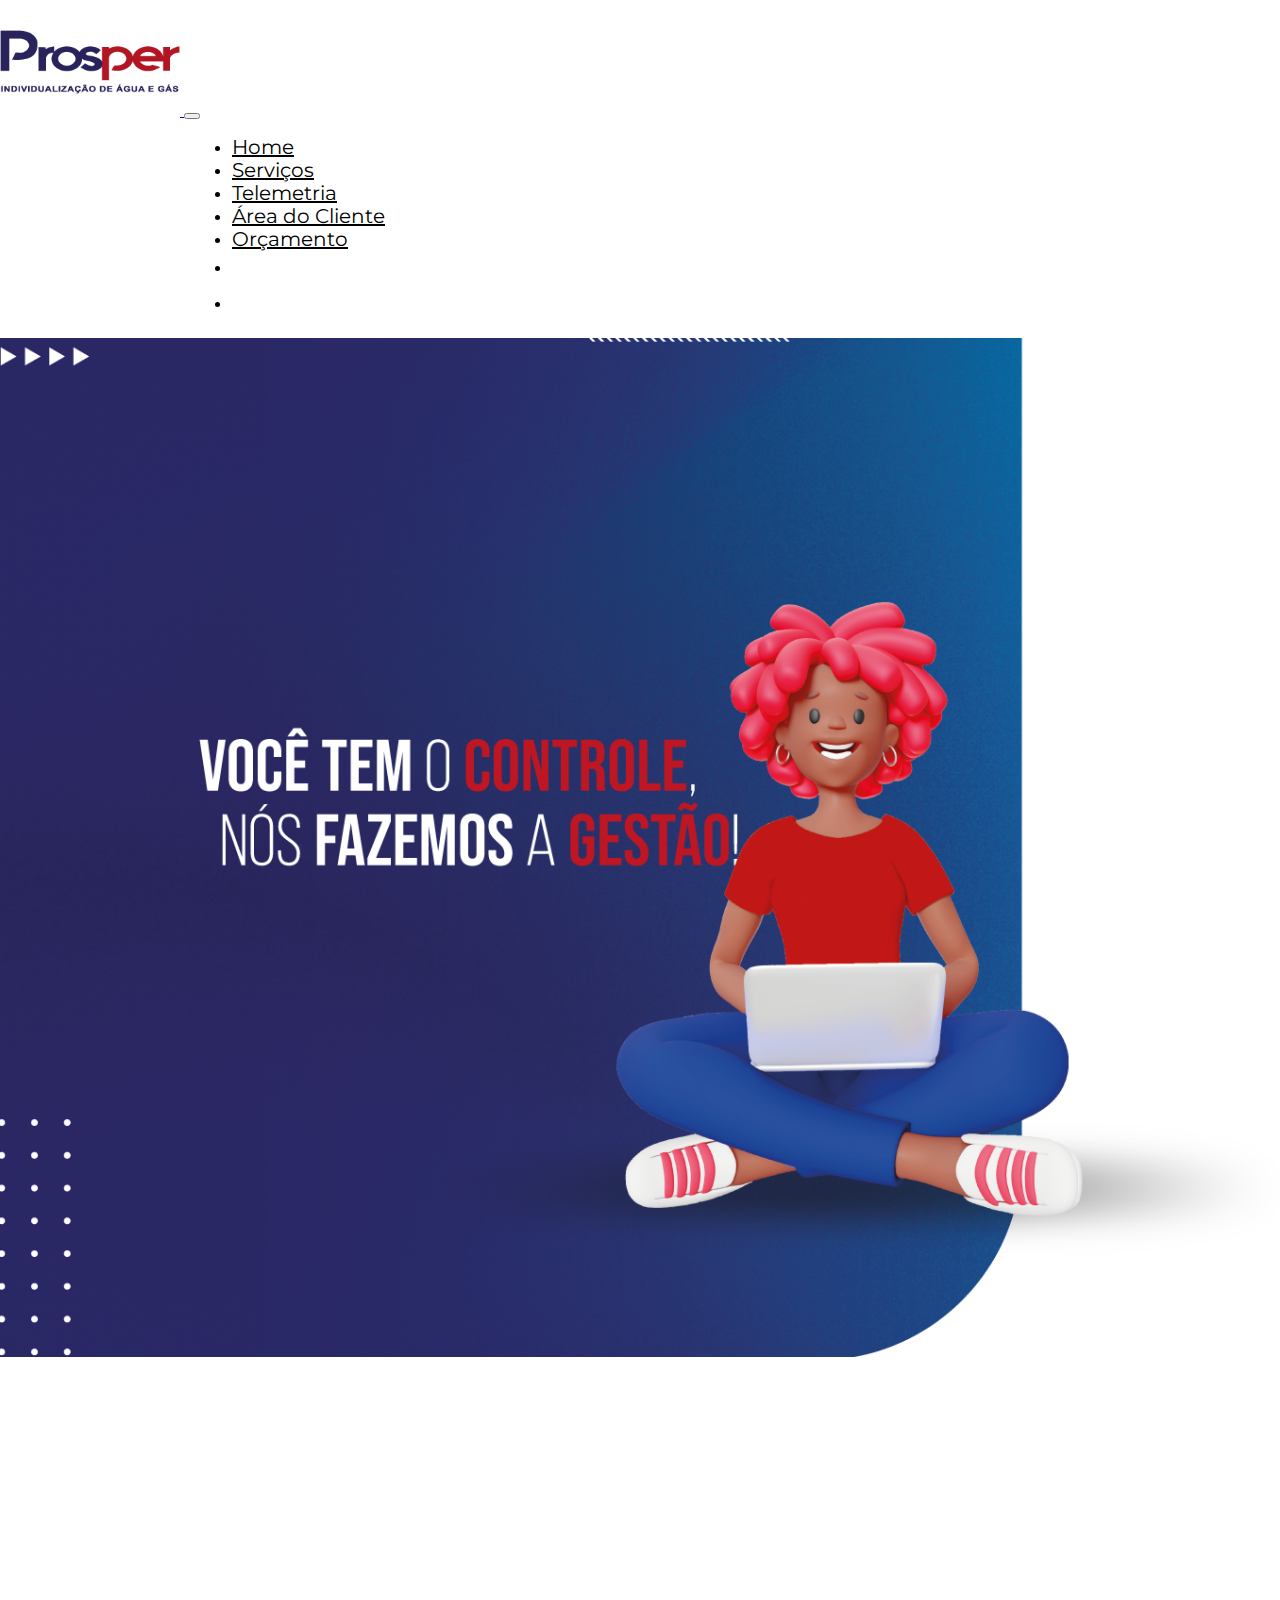
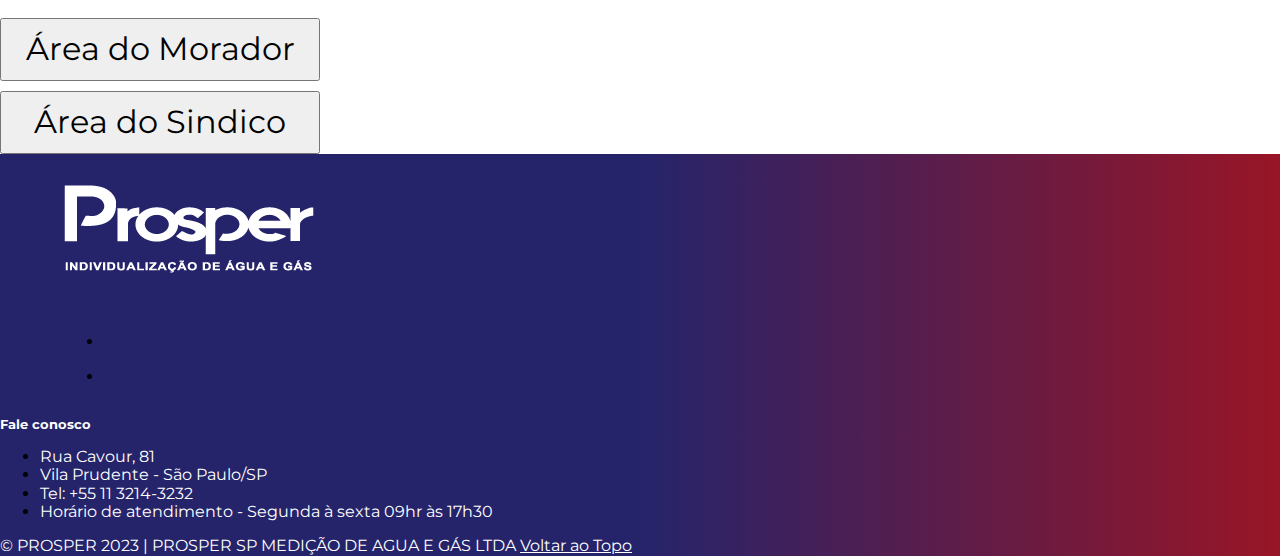
==== cliente.html @ 02010787 "Ajuste Rodape - Botão das redes sociais" ====
<!doctype html>
<html lang="pt-br" data-bs-theme="auto">
  <head>
    <meta charset="utf-8">
    <meta name="viewport" content="width=device-width, initial-scale=1">
    <meta name="description" content="">
    <meta name="author" content="Mark Otto, Jacob Thornton, and Bootstrap contributors">
    <meta name="generator" content="Hugo 0.111.3">
    <title>Prosper Individualização de Água e Gás</title>
    <link rel="canonical" href="https://getbootstrap.com/docs/5.3/examples/carousel/">
    <link href="https://cdn.jsdelivr.net/npm/bootstrap@5.0.2/dist/css/bootstrap.min.css" rel="stylesheet" integrity="sha384-EVSTQN3/azprG1Anm3QDgpJLIm9Nao0Yz1ztcQTwFspd3yD65VohhpuuCOmLASjC" crossorigin="anonymous">
    <script defer src="https://cdn.jsdelivr.net/npm/bootstrap@5.0.2/dist/js/bootstrap.bundle.min.js" integrity="sha384-MrcW6ZMFYlzcLA8Nl+NtUVF0sA7MsXsP1UyJoMp4YLEuNSfAP+JcXn/tWtIaxVXM" crossorigin="anonymous"></script>
    <link rel='stylesheet' href='https://cdn-uicons.flaticon.com/uicons-regular-rounded/css/uicons-regular-rounded.css'>
    <link rel='stylesheet' href='https://cdn-uicons.flaticon.com/uicons-brands/css/uicons-brands.css'>
    <link href="normalizze.css" rel="stylesheet">
    <link href="cliente.css" rel="stylesheet">
    <link href="carousel.css" rel="stylesheet">
    <style>
      .bd-placeholder-img {
        font-size: 1.125rem;
        text-anchor: middle;
        -webkit-user-select: none;
        -moz-user-select: none;
        user-select: none;
      }

      @media (min-width: 768px) {
        .bd-placeholder-img-lg {
          font-size: 3.5rem;
        }
      }

      .b-example-divider {
        width: 100%;
        height: 3rem;
        background-color: rgba(0, 0, 0, .1);
        border: solid rgba(0, 0, 0, .15);
        border-width: 1px 0;
        box-shadow: inset 0 .5em 1.5em rgba(0, 0, 0, .1), inset 0 .125em .5em rgba(0, 0, 0, .15);
      }

      .b-example-vr {
        flex-shrink: 0;
        width: 1.5rem;
        height: 100vh;
      }

      .bi {
        vertical-align: -.125em;
        fill: currentColor;
      }

      .nav-scroller {
        position: relative;
        z-index: 2;
        height: 2.75rem;
        overflow-y: hidden;
      }

      .nav-scroller .nav {
        display: flex;
        flex-wrap: nowrap;
        padding-bottom: 1rem;
        margin-top: -1px;
        overflow-x: auto;
        text-align: center;
        white-space: nowrap;
        -webkit-overflow-scrolling: touch;
      }

      .btn-bd-primary {
        --bd-violet-bg: #712cf9;
        --bd-violet-rgb: 112.520718, 44.062154, 249.437846;

        --bs-btn-font-weight: 600;
        --bs-btn-color: var(--bs-white);
        --bs-btn-bg: var(--bd-violet-bg);
        --bs-btn-border-color: var(--bd-violet-bg);
        --bs-btn-hover-color: var(--bs-white);
        --bs-btn-hover-bg: #6528e0;
        --bs-btn-hover-border-color: #6528e0;
        --bs-btn-focus-shadow-rgb: var(--bd-violet-rgb);
        --bs-btn-active-color: var(--bs-btn-hover-color);
        --bs-btn-active-bg: #5a23c8;
        --bs-btn-active-border-color: #5a23c8;
      }
      .bd-mode-toggle {
        z-index: 1500;
      }
    </style>
  </head>
  
  <body>
    <header data-bs-theme="light" class="d-flex flex-wrap justify-content-center py-2 mb-2 border-bottom">
      <nav class="navbar bg-light navbar-expand-md navbar-light fixed-top" style="padding-top: 8px; padding-bottom: 0px;">
        <div id="area-menu" class="container-fluid">
          <a id="logo-menu_a" class="navbar-brand d-flex align-items-center" href="index.html"><img id="logo-menu-img" class="img-fluid" src="img/Logo_Prosper_Site_250X150.png" alt="LogoTipo da Empresa"> </a>
          <button id="menu-mobile" class="navbar-toggler" type="button" data-bs-toggle="collapse" data-bs-target="#navbarCollapse" aria-controls="navbarCollapse" aria-expanded="false" aria-label="Toggle navigation">
           <span class="navbar-toggler-icon"></span> 
          </button>
          <div class="menu-header collapse navbar-collapse" id="navbarCollapse">
            <ul class="navbar-nav me-auto mb-2 mb-md-0">
              <li class="nav-item">
                <a class="nav-link active" aria-current="page" href="index.html" style="font-size: 20px;color: #000">Home</a>
              </li>
              <li class="nav-item">
                <a class="nav-link" href="index.html#servico" style="font-size: 20px;color: #000">Serviços</a>
              </li>
              <li class="nav-item">
                <a class="nav-link" href="telemetria.html" style="font-size: 20px;color: #000">Telemetria</a>
              </li>
              <li class="nav-item">
                <a class="nav-link" href="cliente.html" style="font-size: 20px;color: #000">Área do Cliente</a>
              </li>
              <li class="nav-item">
                <a class="nav-link" href="contato.php" style="font-size: 20px;color: #000">Orçamento</a>
              </li>
              <li class="nav-item">
                <a class="nav-link" href="https://www.instagram.com/prosperservice/" target="_blank"><i class="fi fi-brands-instagram" style="line-height: 2.2;"></i></a>
              </li>
              <li class="nav-item">
                <a class="nav-link" href="https://www.linkedin.com/company/prosperservice/" target="_blank"><i class="fi fi-brands-linkedin" style="line-height: 2.2;"></i></a>
              </li>
            </ul>
          </div>
        </div>
      </nav>
      
    </header>
  <main>

    <section class="caixa-cliente"> 
      <div class="row flex-start"> 
           <div class="col-md-8"> <!--col-md-8 -->
            <img class="img-cliente" src="./img/PAG_AREA_DOCLIENTE_final.png">
          </div> 

          <div class="area-cliente col-md-4">
            <div class="espaco-cliente-linha row">
              <a href="https://cliente.prosperservice.com.br/Login"><button type="button" class="btn btn-lg btn-outline-primary btn-cliente">Área do Morador</button></a>
            </div>
            <div class="row">
              <a href="https://cliente.prosperservice.com.br/Login?p=sindico"><button type="button" class="btn btn-lg btn-outline-primary btn-cliente">Área do Sindico</button></a>
            </div>
          </div>
      </div>  
    
    </section> 

<!-- FOOTER -->
<div class="container-fluid rodape-fundo">
  <footer class="rodape row py-2 my-2 border-top">
    <div class="col mb-4 logo-rodape">
      <a href="index.html"><img class="img-fluid" height="80%" src="img/Logo_Prosper_Branco_Site_250X150.png" > </a>
      <ul class="nav col-md-6 justify-content-start list-unstyled d-flex"> 
        <li class="ms-1">
          <a class="nav-link rodape-icone" href="https://www.instagram.com/prosperservice/"><i class="fi fi-brands-instagram" style="line-height: 2.2;"></i></a>
        </li>
        <li class="ms-1">
          <a class="nav-link rodape-icone" href="https://www.linkedin.com/company/prosperservice/"><i class="fi fi-brands-linkedin" style="line-height: 2.2;"></i></a>
        </li>
      </ul>
    </div>
    <div class="col mb-5 texto-rodape">
      <h5 class="rodape-texto" id="rodape-titulo-mobile">Fale conosco</h5>
      <ul class="nav flex-column">
        <li class="nav-item mb-1"><a class="nav-link p-0 rodape-texto">Rua Cavour, 81</a></li>
        <li class="nav-item mb-1"><a class="nav-link p-0 rodape-texto">Vila Prudente - São Paulo/SP</a></li>
        <li class="nav-item mb-1"><a class="nav-link p-0 rodape-texto">Tel: +55 11 3214-3232</a></li>
        <li class="nav-item mb-1"><a class="nav-link p-0 rodape-texto" id="rodape-texto-mobile">Horário de atendimento - Segunda à sexta 09hr às 17h30</a></li>
      </ul>
    </div>
    <p class="float-start rodape-texto">&copy; PROSPER 2023 | PROSPER SP MEDIÇÃO DE AGUA E GÁS LTDA
    <a class="float-end rodape-texto" href="#">Voltar ao Topo </a></p>
  </footer>
</div>
</main>
  <script src="../assets/dist/js/bootstrap.bundle.min.js"></script>
  </body>
</html>
---- normalizze.css ----
/*! normalize.css v8.0.1 | MIT License | github.com/necolas/normalize.css */

/* Document
   ========================================================================== */

/**
 * 1. Correct the line height in all browsers.
 * 2. Prevent adjustments of font size after orientation changes in iOS.
 */

 html {
    line-height: 1.15; /* 1 */
    -webkit-text-size-adjust: 100%; /* 2 */
  }
  
  /* Sections
     ========================================================================== */
  
  /**
   * Remove the margin in all browsers.
   */
  
  body {
    margin: 0;
  }
  
  /**
   * Render the `main` element consistently in IE.
   */
  
  
  /**
   * Correct the font size and margin on `h1` elements within `section` and
   * `article` contexts in Chrome, Firefox, and Safari.
   */
  
  h1 {
    font-size: 2em;
    margin: 0.67em 0;
  }
  
  /* Grouping content
     ========================================================================== */
  
  /**
   * 1. Add the correct box sizing in Firefox.
   * 2. Show the overflow in Edge and IE.
   */
  
  hr {
    box-sizing: content-box; /* 1 */
    height: 0; /* 1 */
    overflow: visible; /* 2 */
  }
  
  /**
   * 1. Correct the inheritance and scaling of font size in all browsers.
   * 2. Correct the odd `em` font sizing in all browsers.
   */
  
  pre {
    font-family: monospace, monospace; /* 1 */
    font-size: 1em; /* 2 */
  }
  
  /* Text-level semantics
     ========================================================================== */
  
  /**
   * Remove the gray background on active links in IE 10.
   */
  
  a {
    background-color: transparent;
  }
  
  /**
   * 1. Remove the bottom border in Chrome 57-
   * 2. Add the correct text decoration in Chrome, Edge, IE, Opera, and Safari.
   */
  
  abbr[title] {
    border-bottom: none; /* 1 */
    text-decoration: underline; /* 2 */
    text-decoration: underline dotted; /* 2 */
  }
  
  /**
   * Add the correct font weight in Chrome, Edge, and Safari.
   */
  
  b,
  strong {
    font-weight: bolder;
  }
  
  /**
   * 1. Correct the inheritance and scaling of font size in all browsers.
   * 2. Correct the odd `em` font sizing in all browsers.
   */
  
  code,
  kbd,
  samp {
    font-family: monospace, monospace; /* 1 */
    font-size: 1em; /* 2 */
  }
  
  /**
   * Add the correct font size in all browsers.
   */
  
  small {
    font-size: 80%;
  }
  
  /**
   * Prevent `sub` and `sup` elements from affecting the line height in
   * all browsers.
   */
  
  sub,
  sup {
    font-size: 75%;
    line-height: 0;
    position: relative;
    vertical-align: baseline;
  }
  
  sub {
    bottom: -0.25em;
  }
  
  sup {
    top: -0.5em;
  }
  
  /* Embedded content
     ========================================================================== */
  
  /**
   * Remove the border on images inside links in IE 10.
   */
  
  img {
    border-style: none;
  }
  
  /* Forms
     ========================================================================== */
  
  /**
   * 1. Change the font styles in all browsers.
   * 2. Remove the margin in Firefox and Safari.
   */
  
  button,
  input,
  optgroup,
  select,
  textarea {
    font-family: inherit; /* 1 */
    font-size: 100%; /* 1 */
    line-height: 1.15; /* 1 */
    margin: 0; /* 2 */
  }
  
  /**
   * Show the overflow in IE.
   * 1. Show the overflow in Edge.
   */
  
  button,
  input { /* 1 */
    overflow: visible;
  }
  
  /**
   * Remove the inheritance of text transform in Edge, Firefox, and IE.
   * 1. Remove the inheritance of text transform in Firefox.
   */
  
  button,
  select { /* 1 */
    text-transform: none;
  }
  
  /**
   * Correct the inability to style clickable types in iOS and Safari.
   */
  
  
  /**
   * Remove the inner border and padding in Firefox.
   */
  
  button::-moz-focus-inner,
  [type="button"]::-moz-focus-inner,
  [type="reset"]::-moz-focus-inner,
  [type="submit"]::-moz-focus-inner {
    border-style: none;
    padding: 0;
  }
  
  /**
   * Restore the focus styles unset by the previous rule.
   */
  
  button:-moz-focusring,
  [type="button"]:-moz-focusring,
  [type="reset"]:-moz-focusring,
  [type="submit"]:-moz-focusring {
    outline: 1px dotted ButtonText;
  }
  
  /**
   * Correct the padding in Firefox.
   */
  
  fieldset {
    padding: 0.35em 0.75em 0.625em;
  }
  
  /**
   * 1. Correct the text wrapping in Edge and IE.
   * 2. Correct the color inheritance from `fieldset` elements in IE.
   * 3. Remove the padding so developers are not caught out when they zero out
   *    `fieldset` elements in all browsers.
   */
  
  legend {
    box-sizing: border-box; /* 1 */
    color: inherit; /* 2 */
    display: table; /* 1 */
    max-width: 100%; /* 1 */
    padding: 0; /* 3 */
    white-space: normal; /* 1 */
  }
  
  /**
   * Add the correct vertical alignment in Chrome, Firefox, and Opera.
   */
  
  progress {
    vertical-align: baseline;
  }
  
  /**
   * Remove the default vertical scrollbar in IE 10+.
   */
  
  textarea {
    overflow: auto;
  }
  
  /**
   * 1. Add the correct box sizing in IE 10.
   * 2. Remove the padding in IE 10.
   */
  
  [type="checkbox"],
  [type="radio"] {
    box-sizing: border-box; /* 1 */
    padding: 0; /* 2 */
  }
  
  /**
   * Correct the cursor style of increment and decrement buttons in Chrome.
   */
  
  [type="number"]::-webkit-inner-spin-button,
  [type="number"]::-webkit-outer-spin-button {
    height: auto;
  }
  
  /**
   * 1. Correct the odd appearance in Chrome and Safari.
   * 2. Correct the outline style in Safari.
   */
  
  /**
   * Remove the inner padding in Chrome and Safari on macOS.
   */
  
  [type="search"]::-webkit-search-decoration {
    -webkit-appearance: none;
  }
  
  /**
   * 1. Correct the inability to style clickable types in iOS and Safari.
   * 2. Change font properties to `inherit` in Safari.
   */
  
  ::-webkit-file-upload-button {
    -webkit-appearance: button; /* 1 */
    font: inherit; /* 2 */
  }
  
  /* Interactive
     ========================================================================== */
  
  /*
   * Add the correct display in Edge, IE 10+, and Firefox.
   */
  
  details {
    display: block;
  }
  
  /*
   * Add the correct display in all browsers.
   */
  
  summary {
    display: list-item;
  }
  
  /* Misc
     ========================================================================== */
  
  /**
   * Add the correct display in IE 10+.
   */
  
  template {
    display: none;
  }
  
  /**
   * Add the correct display in IE 10.
   */
  
  [hidden] {
    display: none;
  }
---- cliente.css ----
@import url('https://fonts.googleapis.com/css2?family=Montserrat:wght@500&display=swap');

body {
  font-family: 'Montserrat', sans-serif;
}



.pricing-header {
  margin-top: 5%;
  max-width: 700px;
}

.div-cliente{
  justify-content: center;
}

h1,h2{
  color: #be1522;
}

.caixa-cliente{
  div{
    padding: 0 0 0 0;
  }
}

.area-cliente {
  margin-top: 20%;
}



.espaco-cliente-linha{
  display: flex;
  text-decoration: none;
  margin-bottom: 10px;
}

.btn-cliente{
  height: 63px;
  width: 320px;
  font-size: xx-large;
}

.btn-cliente:hover{
  background-color: #be1522;
}

.img-cliente{
  max-width: 100%;
  height: auto;
}


@media only screen and (max-width: 1440px) and (min-width:1060px){
  .botao-cliente{
    margin-left: 125px;
  }
}

@media only screen and (max-width: 1024px){
  .btn-cliente{
    font-size: x-large;
    height: 50px;
    width: 280px;
  }
}
---- carousel.css ----
/* GLOBAL STYLES
-------------------------------------------------- */
/* Padding below the footer and lighter body text */

  @import url('https://fonts.googleapis.com/css2?family=Montserrat:wght@500&display=swap');

body {
  font-family: 'Montserrat', sans-serif;
  height: 100vh;  
}


/* CUSTOMIZE THE CAROUSEL
-------------------------------------------------- */

/* Carousel base class */
.carousel {
  margin-bottom: 4rem;
}
/* Since positioning the image, we need to help out the caption */
.carousel-caption {
  bottom: 3rem;
  z-index: 10;
}

/* Declare heights because of positioning of img element */
.carousel-item {
  height: a;
}

.rodape-texto {
  margin-bottom: 0px;
  color:white;

}

.logo-rodape{
  margin-left: 5%;
}

.rodape-icone{
  color:white;
  padding: 0px;
  padding-right: 10px;
}


/* MARKETING CONTENT
-------------------------------------------------- */

/* Center align the text within the three columns below the carousel */
.marketing .col-lg-4 {
  margin-bottom: 1.5rem;
  text-align: center;
}
/* rtl:begin:ignore */
.marketing .col-lg-4 p {
  margin-right: .75rem;
  margin-left: .75rem;
}
/* rtl:end:ignore */


/* Featurettes
------------------------- */

.featurette-divider {
  margin: 5rem 0; /* Space out the Bootstrap <hr> more */
}

/* Thin out the marketing headings */
/* rtl:begin:remove */
.featurette-heading {
  letter-spacing: -.05rem;
}

/* rtl:end:remove */

.btn-painel-principal{
  font-size: 25px;
  background: linear-gradient(to right, #25246b 50%,#981526 100%);
  border-color: white;
  position: relative;
  top: 925px;
  left: 1325px;
  
}

.btn-painel-principal:hover{
  border-color: grey;
}

.btn-painel-telemetria{
  font-size: 25px;
  background: linear-gradient(to right, #25246b 50%,#981526 100%);
  border-color: white;
}

.btn-painel-telemetria:hover{
  border-color: grey;
}

.btn-painel-cliente{
  font-size: 25px;
  background: linear-gradient(to right, #25246b 50%,#981526 100%);
  border-color: white;
  position: relative;
  top: 365px;
  left: 585px;
}

.btn-painel-cliente:hover{
  border-color: grey;
}

.btn-lojaGoogle{
  width: 180px;
  position: relative;
  left: 64%;
  bottom: 90vh;

}

.btn-lojaApple{
  width: 190px;
  position: relative;
  left: 64%;
  bottom: 90vh;
}

.rodape-fundo{
  background: linear-gradient(to right, #25246b 50%,#981526 100%);
}



.menu-header{
  margin-left: 12rem;
}

.texto-servico{
  text-align: center;
  margin-bottom: 36px;
}

#logo-menu-img{
  width:180px;
  height:80%;
}

/* RESPONSIVE CSS
-------------------------------------------------- */

@media (min-width: 40em) {
  /* Bump up size of carousel content */
  .carousel-caption p {
    margin-bottom: 1.25rem;
    font-size: 1.25rem;
    line-height: 1.4;
  }

  .featurette-heading {
    font-size: 50px;
  }
}

@media (min-width: 62em) {
  .featurette-heading {
    margin-top: 2rem;
  }
}

@media only screen and (min-width:770px){
  .texto-rodape{
    margin-top: 20px;
  }
}


/*Formato Monitor 1440px*/
@media only screen and (max-width: 1440px) and (min-width:1060px){

  .featurette-heading {
    margin-top: 2rem;
}

  .btn-painel-principal{
    position: relative;
    top: 725px;
    left: 975px;
    
  }
  .btn-lojaGoogle{
  bottom: 663px;
  }
  .btn-lojaApple{
    bottom: 663px;
  }
}

/*Formato Monitor 1024px*/
@media only screen and (max-width: 1024px) and (min-width:770px){
.menu-header{
    margin-left: 5%;
}

.texto-servico{
  font-size: 45px;
}

.btn-painel-principal{
  position: relative;
  top: 525px;
  left: 675px;
}

.btn-lojaGoogle{
bottom: 480px;
}
.btn-lojaApple{
  bottom: 480px;
}
}

@media only screen and (max-width: 1024px){
  .rodape-fundo{
    height: 285px;
  }
}



/*Formato MOBILE 425px*/
@media screen and (max-width: 375px){
  #menu-mobile{
    margin-right: 25px;
  }
}

@media screen and (max-width: 425px){
  .btn-lojaGoogle{
    width: 100px;
    position: relative;
    left: 25%;
    bottom: 20vh;
  }
  
  .btn-lojaApple{
    width: 115px;
    position: relative;
    left: 25%;
    bottom: 20vh;
  }
}

@media screen and (max-width: 375px){
  .btn-lojaGoogle{
    width: 95px;
    position: relative;
    left: 25%;
    bottom: 20vh;
  }
  
  .btn-lojaApple{
    width: 100px;
    position: relative;
    left: 25%;
    bottom: 20vh;
  }
}


@media only screen and (max-width: 500px) and (min-width: 320px){
  body{
    text-align: center;
    letter-spacing:0cm;
  }
  .lead{
    text-align:center;
  }

  .btn-painel-principal{
    position: relative;
    top: 25vh;
    left: 11vh;
    /* width: 100px; */
    font-size: 1.0rem;
  }
  
  .texto-servico{
    padding-top: 35px;
    padding-bottom: 15px;
    margin-bottom: 0px;
  }
  .featurette-divider{
    margin: 2rem 0;
  }

  .featurette-heading{
    margin-bottom: 25px;
  }
  h3{
    margin-top: 15px;
    margin-bottom: 15px;
  }
  .rodape-texto{
    font-size:12px;
    display: flex;
    justify-content: center;
    color:white;
    text-decoration: none;
  }

  .texto-rodape{
    margin-top: 8%;
    margin-bottom: 15px!important;
  }

  #rodape-texto-mobile {
    margin-top: 15px;
  }

  #rodape-titulo-mobile{
    font-size: 20px;
  }

  .menu-header{
    margin-left: 0px;
    align-content: baseline;
  }

  .area-cliente{
    margin-top: 20px;
    margin-bottom: 20px;
  }

  .nav-link{
    display: flex;
    flex-direction: column;
    flex-wrap: nowrap;
    align-items: center;
  }

}

@media only screen and (max-width: 320px){

 .texto-rodape{
  margin: 5px;
 }
  
  #rodape-titulo-mobile{
    padding-bottom: 10px;
}

.rodape-texto{
  font-size:12px;
  display: flex;
  justify-content: center;
}

.rodape-fundo{
  height: 310px;
}

#logo-menu-img{
  width:150px;
  height:80%;
}

.btn-lojaGoogle{
  width: 80px;
  position: relative;
  left: 25%;
  bottom: 16vh;
}

.btn-lojaApple{
  width: 80px;
  position: relative;
  left: 25%;
  bottom: 16vh;
}

.texto-servico{
  margin-bottom: 0px;
}

}
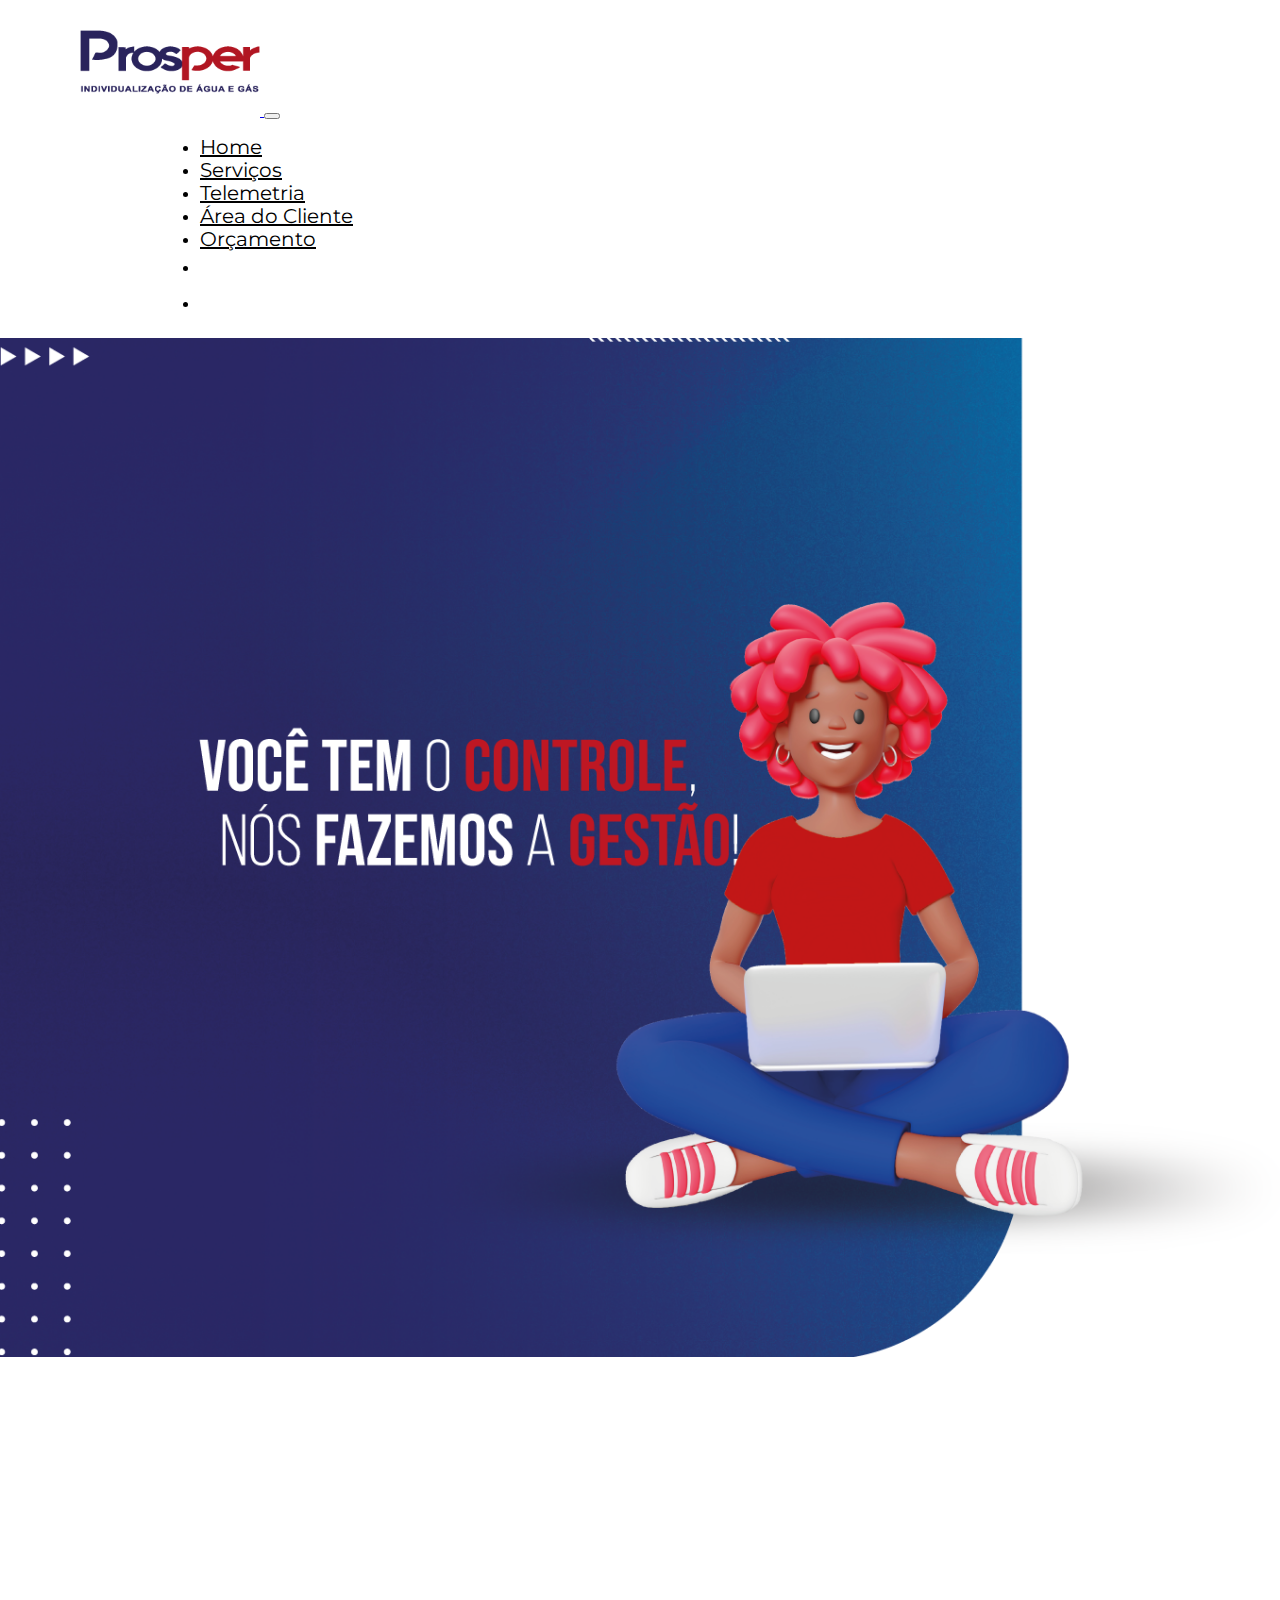
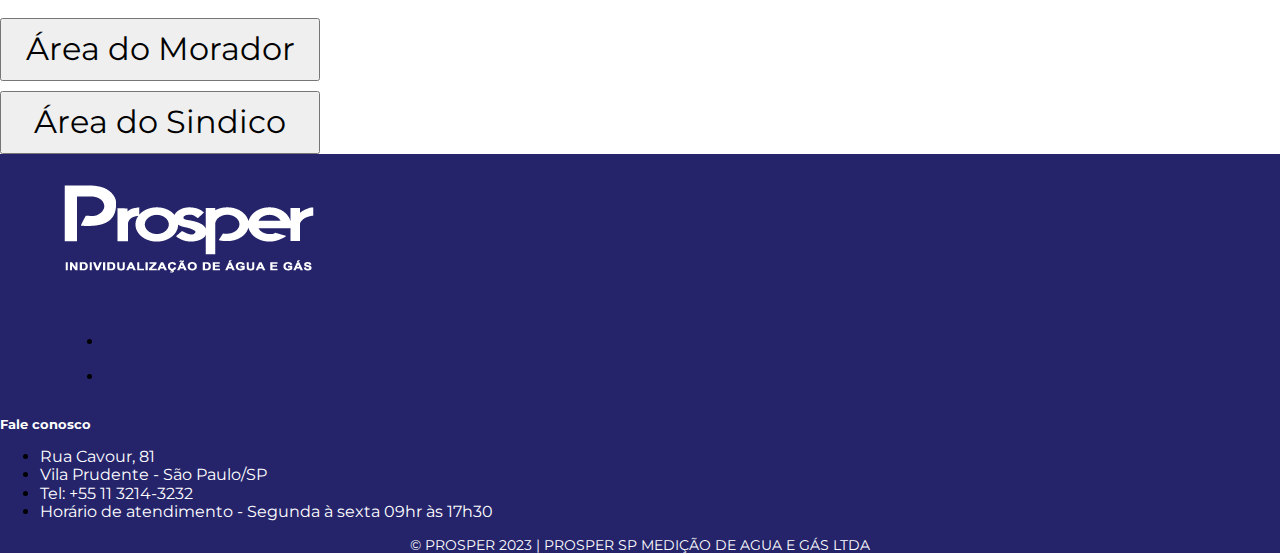
==== commit 90b224c2: "Responsividade 1326 x 532" ====
--- a/cliente.html
+++ b/cliente.html
@@ -147,8 +147,8 @@
     
     </section> 
 
-<!-- FOOTER -->
-<div class="container-fluid rodape-fundo">
+ <!-- FOOTER -->
+ <div class="container-fluid rodape-fundo">
   <footer class="rodape row py-2 my-2 border-top">
     <div class="col mb-4 logo-rodape">
       <a href="index.html"><img class="img-fluid" height="80%" src="img/Logo_Prosper_Branco_Site_250X150.png" > </a>
@@ -170,8 +170,8 @@
         <li class="nav-item mb-1"><a class="nav-link p-0 rodape-texto" id="rodape-texto-mobile">Horário de atendimento - Segunda à sexta 09hr às 17h30</a></li>
       </ul>
     </div>
-    <p class="float-start rodape-texto">&copy; PROSPER 2023 | PROSPER SP MEDIÇÃO DE AGUA E GÁS LTDA
-    <a class="float-end rodape-texto" href="#">Voltar ao Topo </a></p>
+    <p class="rodape-texto-empresa" style="font-size: 14px;">&copy; PROSPER 2023 | PROSPER SP MEDIÇÃO DE AGUA E GÁS LTDA</p>
+    <!-- <a class="rodape-texto" href="#">Voltar ao Topo </a> -->
   </footer>
 </div>
 </main>
--- a/carousel.css
+++ b/carousel.css
@@ -2,7 +2,7 @@
 -------------------------------------------------- */
 /* Padding below the footer and lighter body text */
 
-  @import url('https://fonts.googleapis.com/css2?family=Montserrat:wght@500&display=swap');
+@import url('https://fonts.googleapis.com/css2?family=Montserrat:wght@500;600&display=swap');
 
 body {
   font-family: 'Montserrat', sans-serif;
@@ -34,6 +34,13 @@
 
 }
 
+.rodape-texto-empresa{
+  display: flex;
+  justify-content: center;
+  margin-bottom: 0px;
+  color:white;
+}
+
 .logo-rodape{
   margin-left: 5%;
 }
@@ -78,11 +85,13 @@
 
 .btn-painel-principal{
   font-size: 25px;
-  background: linear-gradient(to right, #25246b 50%,#981526 100%);
-  border-color: white;
-  position: relative;
-  top: 925px;
-  left: 1325px;
+  /* background: linear-gradient(to right, #25246b 50%,#981526 100%); */
+  background-color: #981526;
+  border-color: #981526;
+  position: relative;
+  top: 600px;
+  left: 400px;
+  border-radius: 15px;
   
 }
 
@@ -92,8 +101,10 @@
 
 .btn-painel-telemetria{
   font-size: 25px;
-  background: linear-gradient(to right, #25246b 50%,#981526 100%);
+  /* background: linear-gradient(to right, #25246b 50%,#981526 100%); */
+  background-color: #25246b;
   border-color: white;
+  border-radius: 15px;
 }
 
 .btn-painel-telemetria:hover{
@@ -114,28 +125,26 @@
 }
 
 .btn-lojaGoogle{
-  width: 180px;
-  position: relative;
-  left: 64%;
-  bottom: 90vh;
-
+  width: 190px;
+  position: relative;
+  left: 30%;
+  bottom: 78vh;
 }
 
 .btn-lojaApple{
-  width: 190px;
-  position: relative;
-  left: 64%;
-  bottom: 90vh;
+  width: 200px;
+  position: relative;
+  left: 30%;
+  bottom: 78vh;
 }
 
 .rodape-fundo{
-  background: linear-gradient(to right, #25246b 50%,#981526 100%);
-}
-
-
+  /* background: linear-gradient(to right, #25246b 50%,#981526 100%); */
+  background-color: #25246b;
+}
 
 .menu-header{
-  margin-left: 12rem;
+  margin-left: 10rem;
 }
 
 .texto-servico{
@@ -146,6 +155,22 @@
 #logo-menu-img{
   width:180px;
   height:80%;
+}
+
+#logo-menu_a{
+  margin-left: 80px;
+}
+
+.list-group-item{
+  padding-left: 0px;
+}
+
+
+
+@media only screen and (max-width: 2000px) and (min-width:1060px){
+.img-4-diferente{
+  padding-left: 45px;
+  }
 }
 
 /* RESPONSIVE CSS
@@ -182,19 +207,25 @@
 
   .featurette-heading {
     margin-top: 2rem;
-}
+  }
+
+  .img-4-diferente{
+    padding-left: 45px;
+  }
 
   .btn-painel-principal{
     position: relative;
-    top: 725px;
-    left: 975px;
+    top: 440px;
+    left: 290px;
     
   }
   .btn-lojaGoogle{
-  bottom: 663px;
+    bottom: 590px;
+    left: 380px;
   }
   .btn-lojaApple{
-    bottom: 663px;
+    bottom: 590px;
+    left: 380px;
   }
 }
 
@@ -210,15 +241,21 @@
 
 .btn-painel-principal{
   position: relative;
-  top: 525px;
-  left: 675px;
+  font-size: 18px;
+  height: 40px;
+  top: 320px;
+  left: 205px;
 }
 
 .btn-lojaGoogle{
-bottom: 480px;
+  left: 250px;
+  width: 160px;
+  bottom: 420px;
 }
 .btn-lojaApple{
-  bottom: 480px;
+  left: 255px;
+  width: 170px;
+  bottom: 420px;
 }
 }
 
@@ -239,17 +276,17 @@
 
 @media screen and (max-width: 425px){
   .btn-lojaGoogle{
-    width: 100px;
-    position: relative;
-    left: 25%;
-    bottom: 20vh;
+    width: 80px;
+    position: relative;
+    left: -8%;
+    bottom: 21vh;
   }
   
   .btn-lojaApple{
-    width: 115px;
-    position: relative;
-    left: 25%;
-    bottom: 20vh;
+    width: 86px;
+    position: relative;
+    left: -8%;
+    bottom: 21vh;
   }
 }
 
@@ -281,9 +318,8 @@
 
   .btn-painel-principal{
     position: relative;
-    top: 25vh;
-    left: 11vh;
-    /* width: 100px; */
+    top: 20vh;
+    left: -90px;
     font-size: 1.0rem;
   }
   
@@ -304,11 +340,17 @@
     margin-bottom: 15px;
   }
   .rodape-texto{
-    font-size:12px;
+    font-size:10px;
+    color:white;
+    text-decoration: none;
+  }
+
+  .rodape-texto-empresa{
+    font-size: 10px;
     display: flex;
     justify-content: center;
+    margin-bottom: 0px;
     color:white;
-    text-decoration: none;
   }
 
   .texto-rodape{
@@ -359,6 +401,14 @@
   justify-content: center;
 }
 
+.rodape-texto-empresa{
+  font-size:12px;
+  display: flex;
+  justify-content: center;
+  margin-bottom: 0px;
+  color:white;
+}
+
 .rodape-fundo{
   height: 310px;
 }
@@ -386,4 +436,25 @@
   margin-bottom: 0px;
 }
 
+}
+
+
+/*Formato Monitor 1326px*/
+@media only screen and (max-width: 1326px) and (min-width:1326px){
+  .btn-painel-principal{
+    position: relative;
+    top: 440px;
+    left: 270px;
+  }
+
+  .btn-lojaGoogle {
+    bottom: 450px;
+    left: 370px;
+  }
+
+  .btn-lojaApple {
+    bottom: 450px;
+    left: 380px;
+  }
+
 }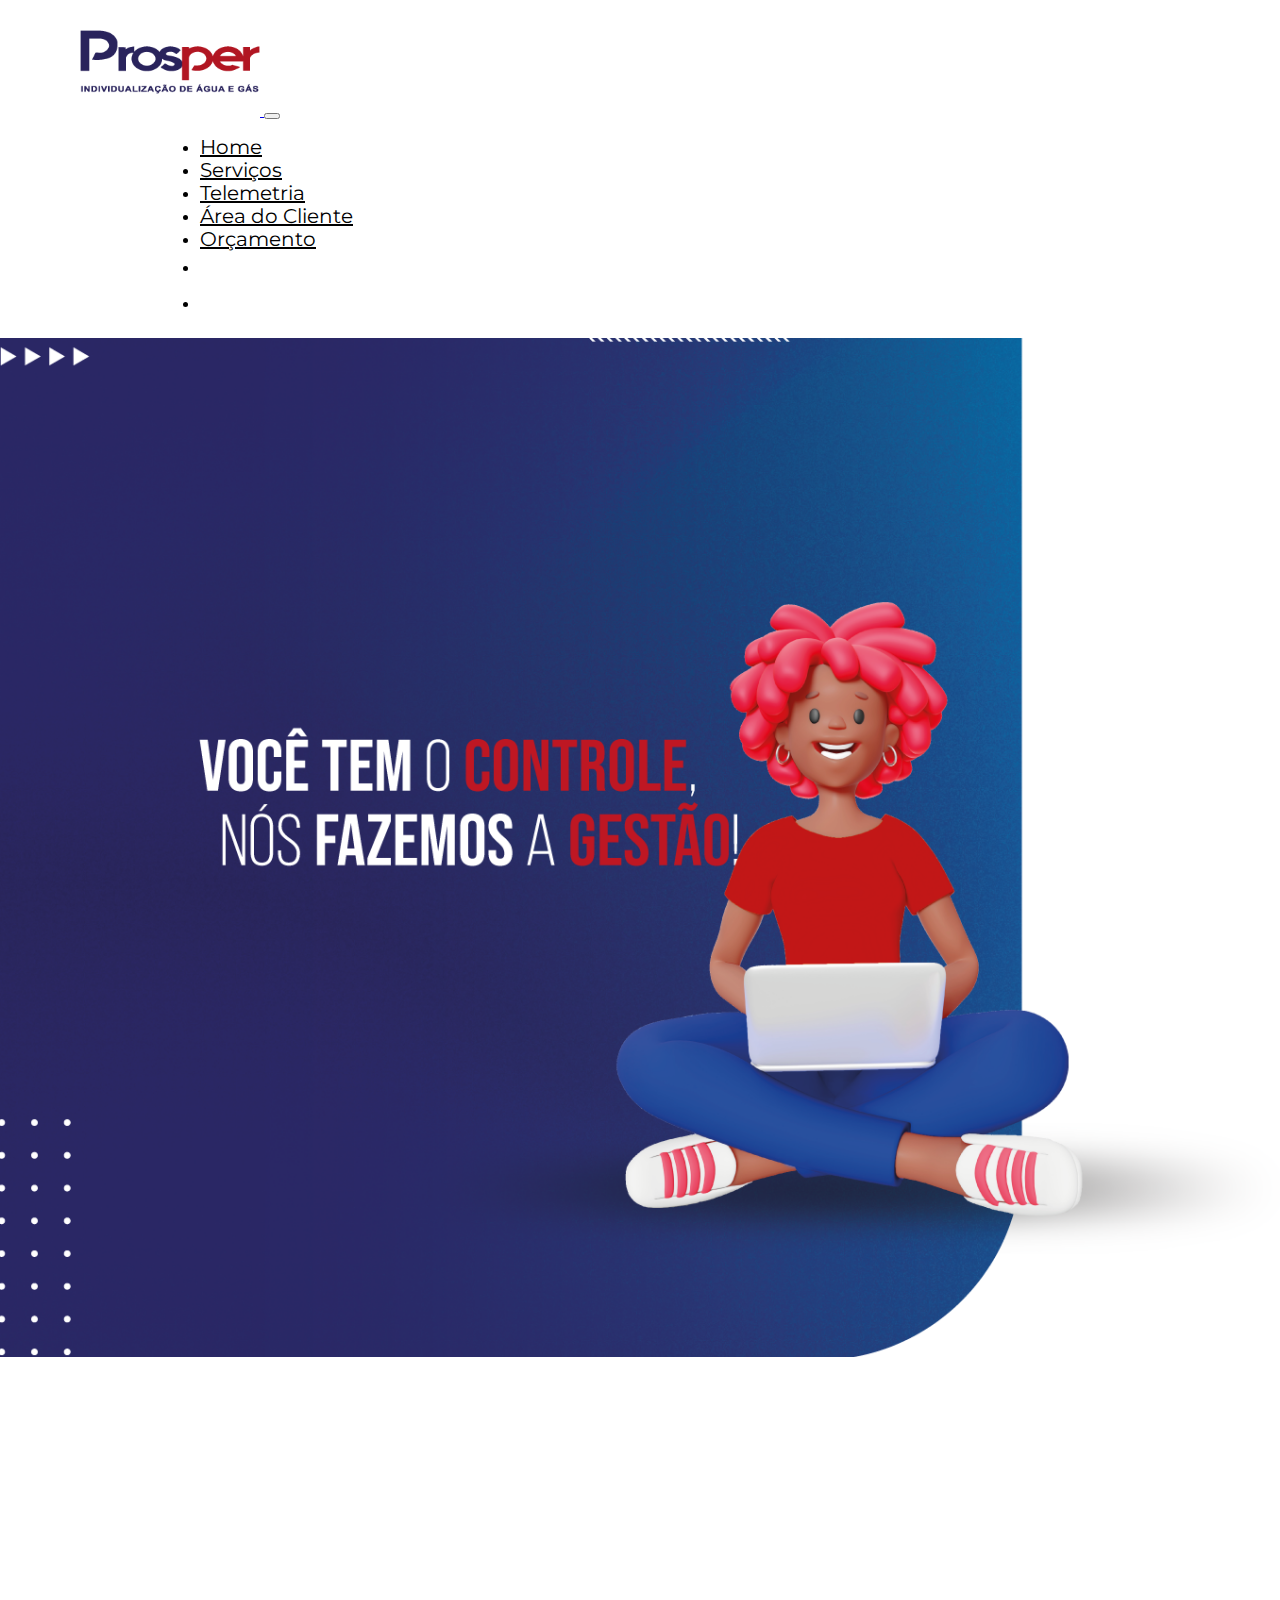
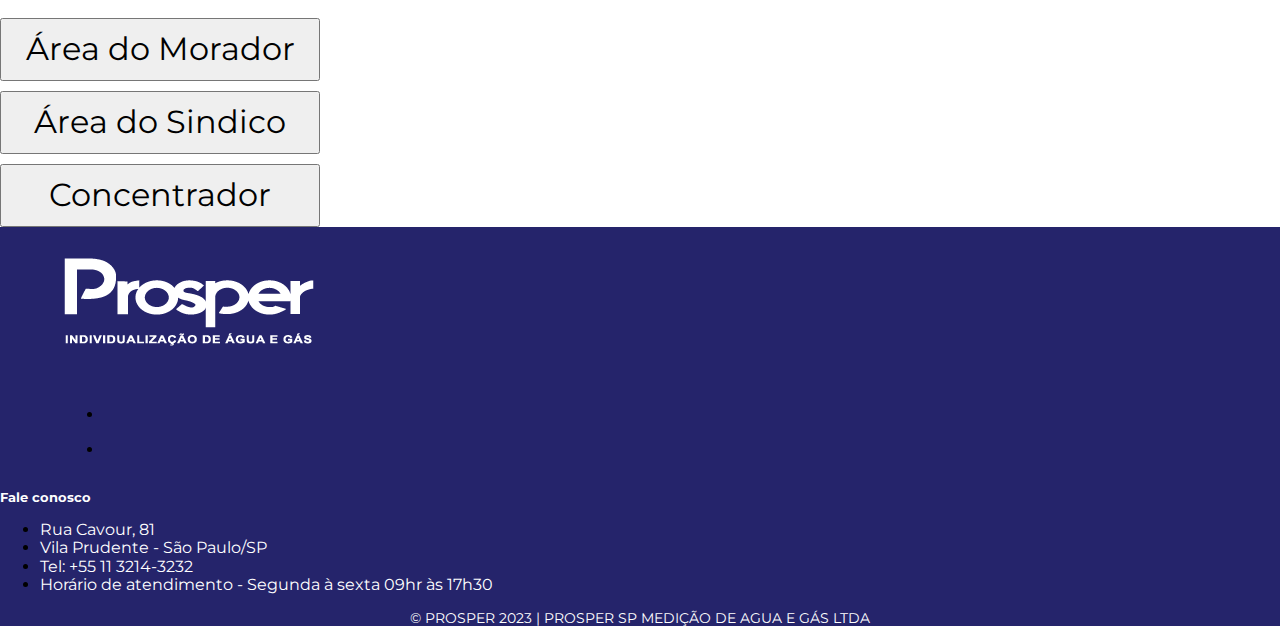
==== commit bcffdaa6: "Alteração Cliente Add botao concentrador" ====
--- a/cliente.html
+++ b/cliente.html
@@ -6,6 +6,7 @@
     <meta name="description" content="">
     <meta name="author" content="Mark Otto, Jacob Thornton, and Bootstrap contributors">
     <meta name="generator" content="Hugo 0.111.3">
+    <link rel="icon" type="image/x-icon" href="./img/favicon_prosper.png">
     <title>Prosper Individualização de Água e Gás</title>
     <link rel="canonical" href="https://getbootstrap.com/docs/5.3/examples/carousel/">
     <link href="https://cdn.jsdelivr.net/npm/bootstrap@5.0.2/dist/css/bootstrap.min.css" rel="stylesheet" integrity="sha384-EVSTQN3/azprG1Anm3QDgpJLIm9Nao0Yz1ztcQTwFspd3yD65VohhpuuCOmLASjC" crossorigin="anonymous">
@@ -142,6 +143,11 @@
             <div class="row">
               <a href="https://cliente.prosperservice.com.br/Login?p=sindico"><button type="button" class="btn btn-lg btn-outline-primary btn-cliente">Área do Sindico</button></a>
             </div>
+            
+            <div class="row">
+              <a href="https://seuconsumo.prosperservice.com.br/#/(login:login)"><button type="button" class="btn btn-lg btn-outline-primary btn-cliente" style="margin-top: 10px;">Concentrador</button></a>
+            </div>
+          
           </div>
       </div>  
     
@@ -176,5 +182,8 @@
 </div>
 </main>
   <script src="../assets/dist/js/bootstrap.bundle.min.js"></script>
+  <script src="https://code.jquery.com/jquery-3.7.0.min.js" integrity="sha256-2Pmvv0kuTBOenSvLm6bvfBSSHrUJ+3A7x6P5Ebd07/g=" crossorigin="anonymous"></script>
+<script src="//tag.goadopt.io/injector.js?website_code=4b357630-3b6c-4f31-b5b7-9c7467e24575" 
+class="adopt-injector"></script>
   </body>
 </html>
--- a/carousel.css
+++ b/carousel.css
@@ -195,10 +195,44 @@
   }
 }
 
-@media only screen and (min-width:770px){
-  .texto-rodape{
-    margin-top: 20px;
-  }
+
+
+@media only screen and (max-width: 2560px) and (min-width:1881px){
+  .btn-painel-principal{
+    position: relative;
+    top: 580px;
+    left: 385px;
+  }
+
+  .btn-lojaGoogle {
+    bottom: 640px;
+    left: 530px;
+  }
+
+  .btn-lojaApple {
+    bottom: 640px;
+    left: 530px;
+  }
+  
+}
+
+@media only screen and (max-width: 1880px) and (min-width:1880px){
+  .btn-painel-principal{
+    position: relative;
+    top: 550px;
+    left: 380px;
+  }
+
+  .btn-lojaGoogle {
+    bottom: 600px;
+    left: 520px;
+  }
+
+  .btn-lojaApple {
+    bottom: 600px;
+    left: 520px;
+  }
+  
 }
 
 
@@ -220,14 +254,59 @@
     
   }
   .btn-lojaGoogle{
-    bottom: 590px;
+    bottom: 480px;
+    left: 400px;
+  }
+  .btn-lojaApple{
+    bottom: 480px;
+    left: 400px;
+  }
+}
+
+
+/*Formato Monitor 1326px*/
+@media only screen and (max-width: 1366px) and (min-width:1326px){
+  .btn-painel-principal{
+    position: relative;
+    top: 440px;
+    left: 270px;
+  }
+
+  .btn-lojaGoogle {
+    width: 160px;
+    bottom: 450px;
+    left: 370px;
+  }
+
+  .btn-lojaApple {
+    width: 173px;
+    bottom: 450px;
     left: 380px;
   }
-  .btn-lojaApple{
-    bottom: 590px;
-    left: 380px;
-  }
-}
+
+}
+
+/*Formato Monitor 1280px*/
+@media only screen and (max-width: 1280px) and (min-width:1280px){
+  .btn-painel-principal{
+    position: relative;
+    top: 410px;
+    left: 255px;
+  }
+
+  .btn-lojaGoogle {
+    bottom: 430px;
+    left: 355px;
+  }
+
+  .btn-lojaApple {
+    bottom: 430px;
+    left: 355px;
+  }
+
+}
+
+
 
 /*Formato Monitor 1024px*/
 @media only screen and (max-width: 1024px) and (min-width:770px){
@@ -248,16 +327,22 @@
 }
 
 .btn-lojaGoogle{
-  left: 250px;
-  width: 160px;
-  bottom: 420px;
+  left: 280px;
+  width: 132px;
+  bottom: 345px;
 }
 .btn-lojaApple{
-  left: 255px;
-  width: 170px;
-  bottom: 420px;
-}
-}
+  left: 280px;
+  width: 142px;
+  bottom: 345px;
+}
+
+.btn-painel-telemetria{
+  height: 45px;
+  font-size: 1.20rem;
+}
+}
+
 
 @media only screen and (max-width: 1024px){
   .rodape-fundo{
@@ -267,45 +352,11 @@
 
 
 
-/*Formato MOBILE 425px*/
-@media screen and (max-width: 375px){
-  #menu-mobile{
-    margin-right: 25px;
-  }
-}
-
-@media screen and (max-width: 425px){
-  .btn-lojaGoogle{
-    width: 80px;
-    position: relative;
-    left: -8%;
-    bottom: 21vh;
-  }
-  
-  .btn-lojaApple{
-    width: 86px;
-    position: relative;
-    left: -8%;
-    bottom: 21vh;
-  }
-}
-
-@media screen and (max-width: 375px){
-  .btn-lojaGoogle{
-    width: 95px;
-    position: relative;
-    left: 25%;
-    bottom: 20vh;
-  }
-  
-  .btn-lojaApple{
-    width: 100px;
-    position: relative;
-    left: 25%;
-    bottom: 20vh;
-  }
-}
-
+@media only screen and (min-width:770px){
+  .texto-rodape{
+    margin-top: 20px;
+  }
+}
 
 @media only screen and (max-width: 500px) and (min-width: 320px){
   body{
@@ -318,9 +369,10 @@
 
   .btn-painel-principal{
     position: relative;
-    top: 20vh;
-    left: -90px;
-    font-size: 1.0rem;
+    top: 18vh;
+    left: -100px;
+    font-size: 10px;
+    padding: 4px;
   }
   
   .texto-servico{
@@ -383,17 +435,79 @@
     align-items: center;
   }
 
+  .btn-lojaGoogle{
+    width: 90px;
+    position: relative;
+    left: 0px;
+    bottom: 145px;
+  }
+  
+  .btn-lojaApple{
+    width: 95px;
+    position: relative;
+    left: 0px;
+    bottom: 145px;
+  }
+
+}
+
+
+@media screen and (max-width: 425px){
+  .btn-lojaGoogle{
+    width: 68px;
+    position: relative;
+    left: -5%;
+    bottom: 16vh;
+  }
+  
+  .btn-lojaApple{
+    width: 76px;
+    position: relative;
+    left: -5%;
+    bottom: 16vh;
+  }
+}
+
+
+/*Formato MOBILE*/
+
+
+@media screen and (max-width: 375px){
+  #menu-mobile{
+    margin-right: 25px;
+  }
+
+  .btn-painel-principal{
+    top: 16vh;
+    left: -85px;
+    font-size: 10px;
+    padding: 4px;
+  }
+
+  .btn-lojaGoogle{
+    width: 80px;
+    position: relative;
+    left: 0px;
+    bottom: 16vh;
+  }
+  
+  .btn-lojaApple{
+    width: 85px;
+    position: relative;
+    left: 0px;
+    bottom: 16vh;
+  }
 }
 
 @media only screen and (max-width: 320px){
 
- .texto-rodape{
+.texto-rodape{
   margin: 5px;
  }
   
-  #rodape-titulo-mobile{
+#rodape-titulo-mobile{
     padding-bottom: 10px;
-}
+  }
 
 .rodape-texto{
   font-size:12px;
@@ -421,40 +535,30 @@
 .btn-lojaGoogle{
   width: 80px;
   position: relative;
-  left: 25%;
-  bottom: 16vh;
+  left: 5px;
+  bottom: 13vh;
 }
 
 .btn-lojaApple{
   width: 80px;
   position: relative;
-  left: 25%;
-  bottom: 16vh;
+  left: 5px;
+  bottom: 13vh;
 }
 
 .texto-servico{
   margin-bottom: 0px;
 }
 
-}
-
-
-/*Formato Monitor 1326px*/
-@media only screen and (max-width: 1326px) and (min-width:1326px){
-  .btn-painel-principal{
-    position: relative;
-    top: 440px;
-    left: 270px;
-  }
-
-  .btn-lojaGoogle {
-    bottom: 450px;
-    left: 370px;
-  }
-
-  .btn-lojaApple {
-    bottom: 450px;
-    left: 380px;
-  }
-
-}+.btn-painel-principal{
+  top: 14vh;
+  left: -70px;
+  font-size: 10px;
+  padding: 4px;
+}
+
+}
+
+
+
+
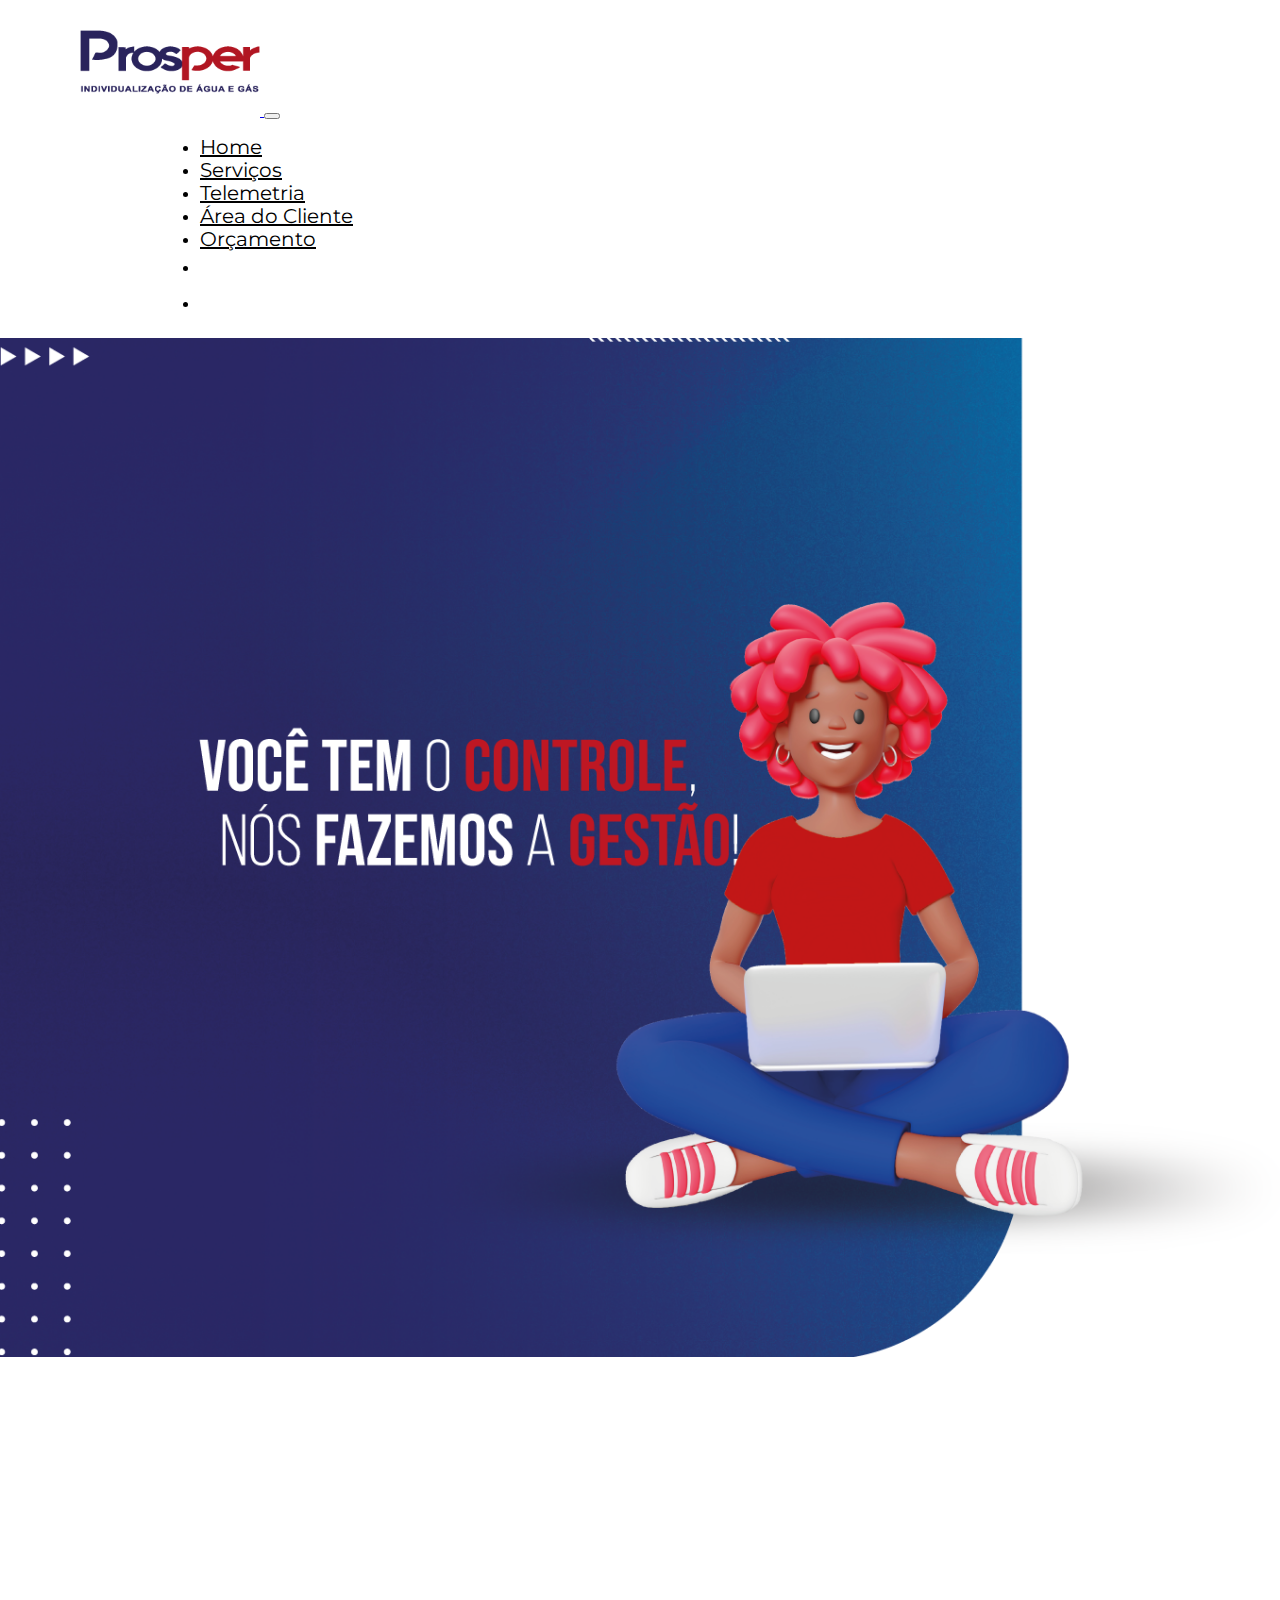
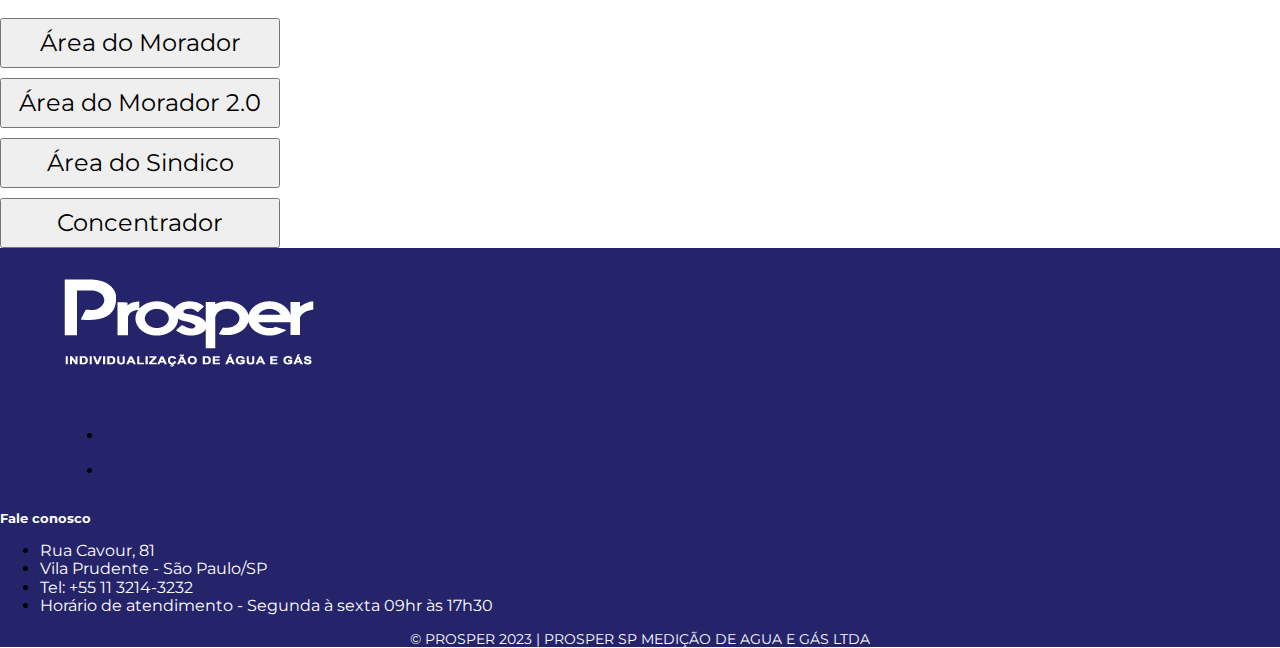
==== commit 0222b1cf: "Otimização Page" ====
--- a/cliente.html
+++ b/cliente.html
@@ -137,9 +137,15 @@
           </div> 
 
           <div class="area-cliente col-md-4">
+
             <div class="espaco-cliente-linha row">
               <a href="https://cliente.prosperservice.com.br/Login"><button type="button" class="btn btn-lg btn-outline-primary btn-cliente">Área do Morador</button></a>
             </div>
+
+            <div class="espaco-cliente-linha row">
+              <a href=""><button type="button" class="btn btn-lg btn-outline-primary btn-cliente">Área do Morador 2.0</button></a>
+            </div>
+
             <div class="row">
               <a href="https://cliente.prosperservice.com.br/Login?p=sindico"><button type="button" class="btn btn-lg btn-outline-primary btn-cliente">Área do Sindico</button></a>
             </div>
--- a/cliente.css
+++ b/cliente.css
@@ -27,6 +27,13 @@
 
 .area-cliente {
   margin-top: 20%;
+}
+
+@media only screen and (min-width: 501px) and (max-width: 761px){
+  .area-cliente{
+    margin-top: 5%;
+    margin-bottom: 5%;
+  }
 }
 
 
@@ -59,6 +66,22 @@
   }
 }
 
+@media only screen and (min-width: 1463px) and (max-width: 2560px){
+  .btn-cliente{
+    font-size: x-large;
+    height: 50px;
+    width: 280px;
+  }
+}
+
+@media only screen and (max-width: 1440px){
+  .btn-cliente{
+    font-size: x-large;
+    height: 50px;
+    width: 280px;
+  }
+}
+
 @media only screen and (max-width: 1024px){
   .btn-cliente{
     font-size: x-large;
@@ -66,3 +89,10 @@
     width: 280px;
   }
 }
+
+@media only screen and (min-width: 501px) and (max-width: 761px){
+  .btn-cliente{
+    margin-left: 25%;
+    margin-bottom: 5px;
+  }
+}
